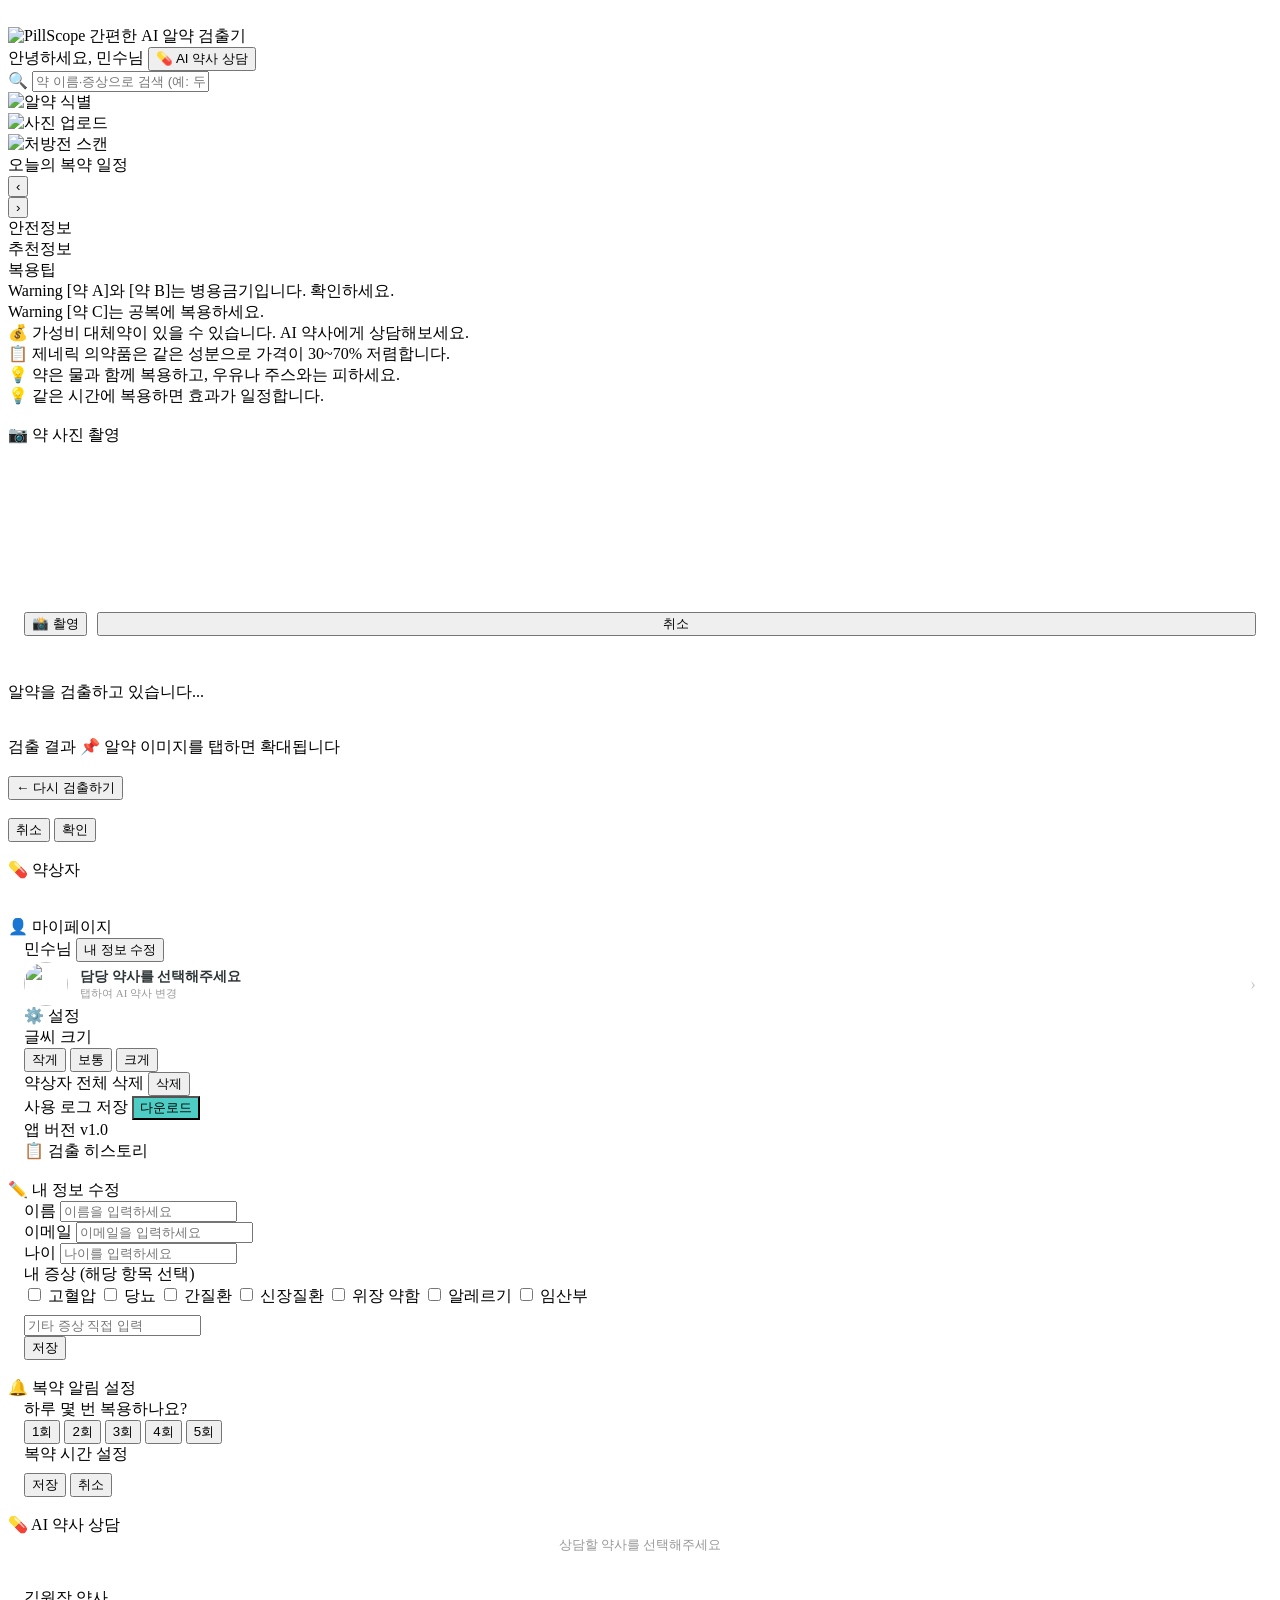
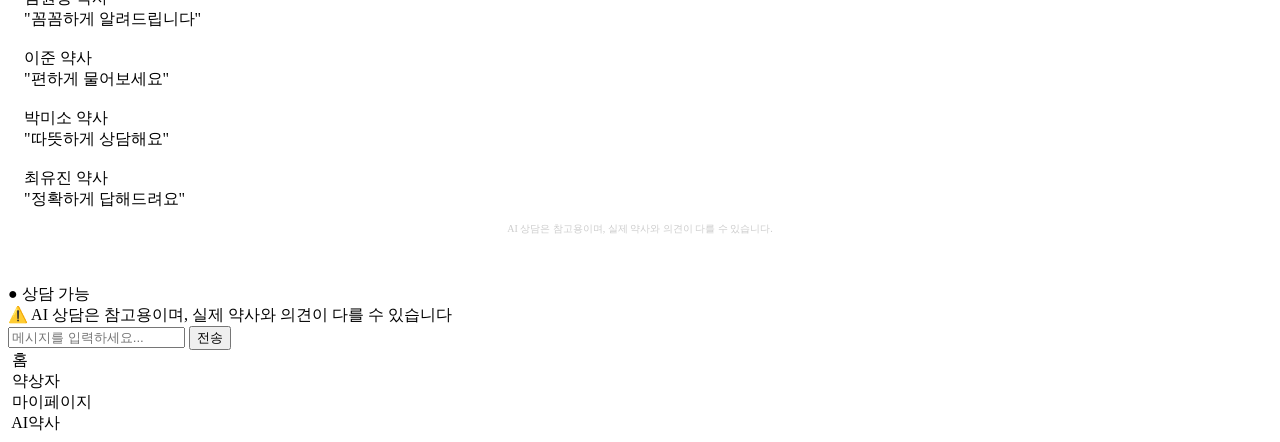
==== webapp_docker/static/index.html @ d3f4737d "feat: Day2 웹앱 대규모 업데이트 (AI약사 강화, 처방전 OCR, 병용금기, 홈 UI 개선) - AI약사: 채팅 기록 localStorage 저장, 약이름 클릭→DB 상세" ====
<!DOCTYPE html>
<html lang="ko">
<head>
    <meta charset="UTF-8">
    <meta name="viewport" content="width=device-width, initial-scale=1.0, maximum-scale=1.0, user-scalable=no">
    <title>PillScope</title>
    <link rel="stylesheet" href="/static/style.css">
</head>
<body>

<div id="phone-mockup">
    <div class="notch"></div>
    <div id="phone-frame">

        <!-- 뒤로가기 (항상 표시) -->
        <div id="back-btn-fixed" class="back-btn-fixed" onclick="goBack()" style="display:none;">
            ←
        </div>

        <!-- ===== 홈 ===== -->
        <div id="page-home" class="page active">
            <img src="/static/img/fake_top.jpg" class="status-bar" alt="">

            <div class="header-mint">
                <div class="header-row">
                    <img src="/static/img/logo_1.png" class="header-logo-full" alt="PillScope">
                    <span class="app-sub">간편한 AI 알약 검출기</span>
                </div>
            </div>

            <div class="content-main">
                <div class="greeting">
                    <span class="greeting-text">안녕하세요, 민수님</span>
                    <button class="ai-btn" onclick="openAiSelect()">💊 AI 약사 상담</button>
                </div>

                <div class="search-bar">
                    <span class="search-icon">🔍</span>
                    <input type="text" id="search-input" class="search-input" placeholder="약 이름·증상으로 검색 (예: 두통, 배아파)">
                </div>
                <div id="search-results"></div>

                <div class="main-buttons">
                    <div class="main-btn-left" onclick="openCamera()">
                        <img src="/static/img/camera_button.png" alt="알약 식별">
                    </div>
                    <div class="main-btn-right">
                        <div onclick="openUpload()">
                            <img src="/static/img/upload_button.png" alt="사진 업로드">
                        </div>
                        <div onclick="document.getElementById('ocr-input').click()">
                            <img src="/static/img/prescription_button.png" alt="처방전 스캔">
                        </div>
                    </div>
                </div>
                <input type="file" id="ocr-input" accept="image/*" style="display:none">
            </div>

            <div class="content-area">
                <div class="section-title">오늘의 복약 일정</div>
                <div class="schedule-wrapper">
                    <button class="schedule-nav left" onclick="scrollSchedule(-1)">‹</button>
                    <div id="home-schedule" class="schedule-slider"></div>
                    <button class="schedule-nav right" onclick="scrollSchedule(1)">›</button>
                </div>

                <div class="folder-tabs">
                    <div class="folder-tab active" onclick="switchFolder(0, this)">안전정보</div>
                    <div class="folder-tab" onclick="switchFolder(1, this)">추천정보</div>
                    <div class="folder-tab" onclick="switchFolder(2, this)">복용팁</div>
                </div>
                <div class="folder-content">
                    <div class="folder-panel active" id="folder-0">
                        <div class="warning-card">
                            <span class="warning-badge">Warning</span>
                            <span class="warning-text">[약 A]와 [약 B]는 병용금기입니다. 확인하세요.</span>
                        </div>
                        <div class="warning-card">
                            <span class="warning-badge">Warning</span>
                            <span class="warning-text">[약 C]는 공복에 복용하세요.</span>
                        </div>
                    </div>
                    <div class="folder-panel" id="folder-1">
                        <div class="info-card">
                            <span class="info-badge">💰</span>
                            <span class="info-text">가성비 대체약이 있을 수 있습니다. AI 약사에게 상담해보세요.</span>
                        </div>
                        <div class="info-card">
                            <span class="info-badge">📋</span>
                            <span class="info-text">제네릭 의약품은 같은 성분으로 가격이 30~70% 저렴합니다.</span>
                        </div>
                    </div>
                    <div class="folder-panel" id="folder-2">
                        <div class="info-card">
                            <span class="info-badge">💡</span>
                            <span class="info-text">약은 물과 함께 복용하고, 우유나 주스와는 피하세요.</span>
                        </div>
                        <div class="info-card">
                            <span class="info-badge">💡</span>
                            <span class="info-text">같은 시간에 복용하면 효과가 일정합니다.</span>
                        </div>
                    </div>
                </div>
            </div>

            <input type="file" id="camera-input" accept="image/*" capture="environment" style="display:none">
            <input type="file" id="upload-input" accept="image/*" style="display:none">
        </div>

        <!-- ===== 웹캠 촬영 ===== -->
        <div id="page-webcam" class="page">
            <img src="/static/img/fake_top.jpg" class="status-bar" alt="">
            <div class="page-header">📷 약 사진 촬영</div>
            <div class="webcam-container">
                <video id="webcam-video" autoplay playsinline></video>
                <canvas id="webcam-canvas" style="display:none;"></canvas>
            </div>
            <div style="display:flex;gap:10px;padding:12px 16px;">
                <button class="webcam-capture-btn" onclick="captureWebcam()">📸 촬영</button>
                <button class="btn-back" onclick="stopWebcam()" style="flex:1;margin:0;">취소</button>
            </div>
        </div>

        <!-- ===== 로딩 ===== -->
        <div id="page-loading" class="page">
            <img src="/static/img/fake_top.jpg" class="status-bar" alt="">
            <div class="loading-content">
                <div class="spinner"></div>
                <p class="loading-text">알약을 검출하고 있습니다...</p>
            </div>
        </div>

        <!-- ===== 결과 ===== -->
        <div id="page-result" class="page">
            <img src="/static/img/fake_top.jpg" class="status-bar" alt="">
            <div class="result-header">
                <span class="result-title">검출 결과</span>
                <span class="result-hint">📌 알약 이미지를 탭하면 확대됩니다</span>
            </div>
            <div class="result-content">
                <div id="result-image-section">
                    <img id="result-image" src="" alt="">
                </div>
                <div id="result-cards"></div>
                <div id="detect-image-section" style="display:none;">
                    <div class="section-title" style="margin-top:8px;">검출 이미지</div>
                    <img id="detect-image" src="" alt="검출 결과" style="width:100%;border-radius:12px;">
                </div>
            </div>
            <button class="btn-back" onclick="showPage('home')">← 다시 검출하기</button>
        </div>

        <!-- 이미지 확대 팝업 -->
        <div id="img-popup" class="img-popup" onclick="closePopup()">
            <img id="popup-img" src="" alt="">
        </div>

        <!-- 토스트 알림 -->
        <div id="toast" class="toast"></div>

        <!-- 확인 팝업 -->
        <div id="confirm-popup" class="confirm-popup">
            <div class="confirm-box">
                <div class="confirm-msg" id="confirm-msg"></div>
                <div class="confirm-btns">
                    <button class="confirm-btn-cancel" onclick="closeConfirm()">취소</button>
                    <button class="confirm-btn-ok" id="confirm-ok-btn">확인</button>
                </div>
            </div>
        </div>

        <!-- ===== 약상자 ===== -->
        <div id="page-pillbox" class="page">
            <img src="/static/img/fake_top.jpg" class="status-bar" alt="">
            <div class="page-header">💊 약상자</div>
            <div id="pillbox-content"></div>
        </div>

        <!-- ===== 약상자 상세 ===== -->
        <div id="page-pillbox-detail" class="page">
            <img src="/static/img/fake_top.jpg" class="status-bar" alt="">
            <div id="pillbox-detail-header"></div>
            <div id="pillbox-detail-content" style="padding:0 16px;"></div>
        </div>

        <!-- ===== 마이페이지 ===== -->
        <div id="page-mypage" class="page">
            <img src="/static/img/fake_top.jpg" class="status-bar" alt="">
            <div class="page-header">👤 마이페이지</div>

            <div style="padding:0 16px;">
                <!-- 내 정보 카드 -->
                <div class="mypage-card">
                    <div class="mypage-info-row">
                        <span id="mypage-name" class="mypage-name">민수님</span>
                        <button class="mypage-edit-btn" onclick="openEditProfile()">내 정보 수정</button>
                    </div>
                    <div id="mypage-email" class="mypage-sub"></div>
                    <div id="mypage-age" class="mypage-sub"></div>
                    <div id="mypage-symptoms" class="mypage-symptoms"></div>
                </div>

                <!-- 담당 약사 -->
                <div class="mypage-card" style="display:flex;align-items:center;gap:12px;cursor:pointer;" onclick="showPage('ai')">
                    <img id="mypage-pharmacist-img" src="/static/img/ai_default.png" style="width:44px;height:44px;border-radius:50%;object-fit:cover;">
                    <div style="flex:1;">
                        <div style="font-size:14px;font-weight:600;color:#2D3436;" id="mypage-pharmacist-name">담당 약사를 선택해주세요</div>
                        <div style="font-size:11px;color:#999;">탭하여 AI 약사 변경</div>
                    </div>
                    <span style="color:#CCC;font-size:18px;">›</span>
                </div>

                <!-- 설정 -->
                <div class="section-title">⚙️ 설정</div>
                <div class="mypage-card">
                    <div class="setting-row">
                        <span class="setting-label">글씨 크기</span>
                        <div class="font-btns">
                            <button class="font-btn" onclick="setFontSize('small')">작게</button>
                            <button class="font-btn active" onclick="setFontSize('normal')">보통</button>
                            <button class="font-btn" onclick="setFontSize('large')">크게</button>
                        </div>
                    </div>
                    <div class="setting-row">
                        <span class="setting-label">약상자 전체 삭제</span>
                        <button class="setting-delete-btn" onclick="clearAllPillBox()">삭제</button>
                    </div>
                    <div class="setting-row">
                        <span class="setting-label">사용 로그 저장</span>
                        <button class="setting-delete-btn" style="background:#4ECDC4;" onclick="exportLogs()">다운로드</button>
                    </div>
                    <div class="setting-row">
                        <span class="setting-label">앱 버전</span>
                        <span class="setting-value">v1.0</span>
                    </div>
                </div>

                <!-- 검출 히스토리 -->
                <div class="section-title">📋 검출 히스토리</div>
                <div id="history-content"></div>
            </div>
        </div>

        <!-- ===== 내 정보 수정 ===== -->
        <div id="page-edit-profile" class="page">
            <img src="/static/img/fake_top.jpg" class="status-bar" alt="">
            <div class="page-header">✏️ 내 정보 수정</div>
            <div style="padding:0 16px;">
                <div class="edit-field">
                    <label class="edit-label">이름</label>
                    <input type="text" id="edit-name" class="edit-input" placeholder="이름을 입력하세요">
                </div>
                <div class="edit-field">
                    <label class="edit-label">이메일</label>
                    <input type="email" id="edit-email" class="edit-input" placeholder="이메일을 입력하세요">
                </div>
                <div class="edit-field">
                    <label class="edit-label">나이</label>
                    <input type="number" id="edit-age" class="edit-input" placeholder="나이를 입력하세요">
                </div>
                <div class="edit-field">
                    <label class="edit-label">내 증상 (해당 항목 선택)</label>
                    <div class="symptom-checks">
                        <label class="symptom-check"><input type="checkbox" value="고혈압"> 고혈압</label>
                        <label class="symptom-check"><input type="checkbox" value="당뇨"> 당뇨</label>
                        <label class="symptom-check"><input type="checkbox" value="간질환"> 간질환</label>
                        <label class="symptom-check"><input type="checkbox" value="신장질환"> 신장질환</label>
                        <label class="symptom-check"><input type="checkbox" value="위장 약함"> 위장 약함</label>
                        <label class="symptom-check"><input type="checkbox" value="알레르기"> 알레르기</label>
                        <label class="symptom-check"><input type="checkbox" value="임산부"> 임산부</label>
                    </div>
                    <input type="text" id="edit-symptom-custom" class="edit-input" placeholder="기타 증상 직접 입력" style="margin-top:8px;">
                </div>
                <button class="btn-save-profile" onclick="saveProfile()">저장</button>
            </div>
        </div>

        <!-- ===== 복약 알림 설정 ===== -->
        <div id="page-alarm" class="page">
            <img src="/static/img/fake_top.jpg" class="status-bar" alt="">
            <div class="page-header">🔔 복약 알림 설정</div>
            <div style="padding:0 16px;">
                <div class="alarm-section">
                    <div class="alarm-label">하루 몇 번 복용하나요?</div>
                    <div class="alarm-times-btns" id="alarm-times-btns">
                        <button class="alarm-time-btn" onclick="setAlarmTimes(1)">1회</button>
                        <button class="alarm-time-btn" onclick="setAlarmTimes(2)">2회</button>
                        <button class="alarm-time-btn active" onclick="setAlarmTimes(3)">3회</button>
                        <button class="alarm-time-btn" onclick="setAlarmTimes(4)">4회</button>
                        <button class="alarm-time-btn" onclick="setAlarmTimes(5)">5회</button>
                    </div>
                </div>

                <div class="alarm-section">
                    <div class="alarm-label">복약 시간 설정</div>
                    <div id="alarm-time-inputs"></div>
                </div>

                <div class="alarm-actions">
                    <button class="btn-save-profile" onclick="saveAlarm()">저장</button>
                    <button class="btn-back" onclick="goBack()" style="margin-top:8px;">취소</button>
                </div>
            </div>
        </div>

        <!-- ===== AI약사 선택 ===== -->
        <div id="page-ai" class="page">
            <img src="/static/img/fake_top.jpg" class="status-bar" alt="">
            <div class="page-header">💊 AI 약사 상담</div>
            <div style="padding:0 16px;">
                <div style="text-align:center;color:#999;font-size:13px;margin-bottom:16px;">상담할 약사를 선택해주세요</div>
                <div class="pharmacist-grid">
                    <div class="pharmacist-card" onclick="selectPharmacist('kim')">
                        <img src="/static/img/kim_won_jang.png" class="pharmacist-img" alt="">
                        <div class="pharmacist-name">김원장 약사</div>
                        <div class="pharmacist-desc">"꼼꼼하게 알려드립니다"</div>
                    </div>
                    <div class="pharmacist-card" onclick="selectPharmacist('lee')">
                        <img src="/static/img/lee_jun.png" class="pharmacist-img" alt="">
                        <div class="pharmacist-name">이준 약사</div>
                        <div class="pharmacist-desc">"편하게 물어보세요"</div>
                    </div>
                    <div class="pharmacist-card" onclick="selectPharmacist('park')">
                        <img src="/static/img/park_miso.png" class="pharmacist-img" alt="">
                        <div class="pharmacist-name">박미소 약사</div>
                        <div class="pharmacist-desc">"따뜻하게 상담해요"</div>
                    </div>
                    <div class="pharmacist-card" onclick="selectPharmacist('choi')">
                        <img src="/static/img/choi_yujin.png" class="pharmacist-img" alt="">
                        <div class="pharmacist-name">최유진 약사</div>
                        <div class="pharmacist-desc">"정확하게 답해드려요"</div>
                    </div>
                </div>
                <div style="text-align:center;padding:12px;color:#CCC;font-size:10px;">AI 상담은 참고용이며, 실제 약사와 의견이 다를 수 있습니다.</div>
            </div>
        </div>

        <!-- ===== AI약사 채팅 ===== -->
        <div id="page-ai-chat" class="page">
            <img src="/static/img/fake_top.jpg" class="status-bar" alt="">
            <div class="chat-header">
                <img id="chat-pharmacist-img" src="" class="chat-pharmacist-thumb" alt="">
                <div>
                    <div id="chat-pharmacist-name" class="chat-pharmacist-name"></div>
                    <div class="chat-online">● 상담 가능</div>
                </div>
            </div>
            <div class="chat-disclaimer">⚠️ AI 상담은 참고용이며, 실제 약사와 의견이 다를 수 있습니다</div>
            <div id="chat-messages" class="chat-messages"></div>
            <div class="chat-input-area">
                <input type="text" id="chat-input" class="chat-input" placeholder="메시지를 입력하세요..." onkeypress="if(event.key==='Enter')sendChat()">
                <button class="chat-send-btn" onclick="sendChat()">전송</button>
            </div>
        </div>

        <!-- ===== 하단 탭바 ===== -->
        <div class="tab-bar">
            <div class="tab-item active" onclick="showPage('home')" data-page="home">
                <img src="/static/img/home.png" class="tab-icon" alt="">
                <span class="tab-label">홈</span>
            </div>
            <div class="tab-item" onclick="showPage('pillbox')" data-page="pillbox">
                <img src="/static/img/pill_box.png" class="tab-icon" alt="">
                <span class="tab-label">약상자</span>
            </div>
            <div class="tab-item" onclick="showPage('mypage')" data-page="mypage">
                <img src="/static/img/my_page.png" class="tab-icon" alt="">
                <span class="tab-label">마이페이지</span>
            </div>
            <div class="tab-item" onclick="openAiTab()" data-page="ai">
                <img id="tab-ai-icon" src="/static/img/ai_default.png" class="tab-icon tab-ai-icon" alt="">
                <span class="tab-label">AI약사</span>
            </div>
        </div>

    </div>
</div>

<script src="/static/app.js"></script>
</body>
</html>
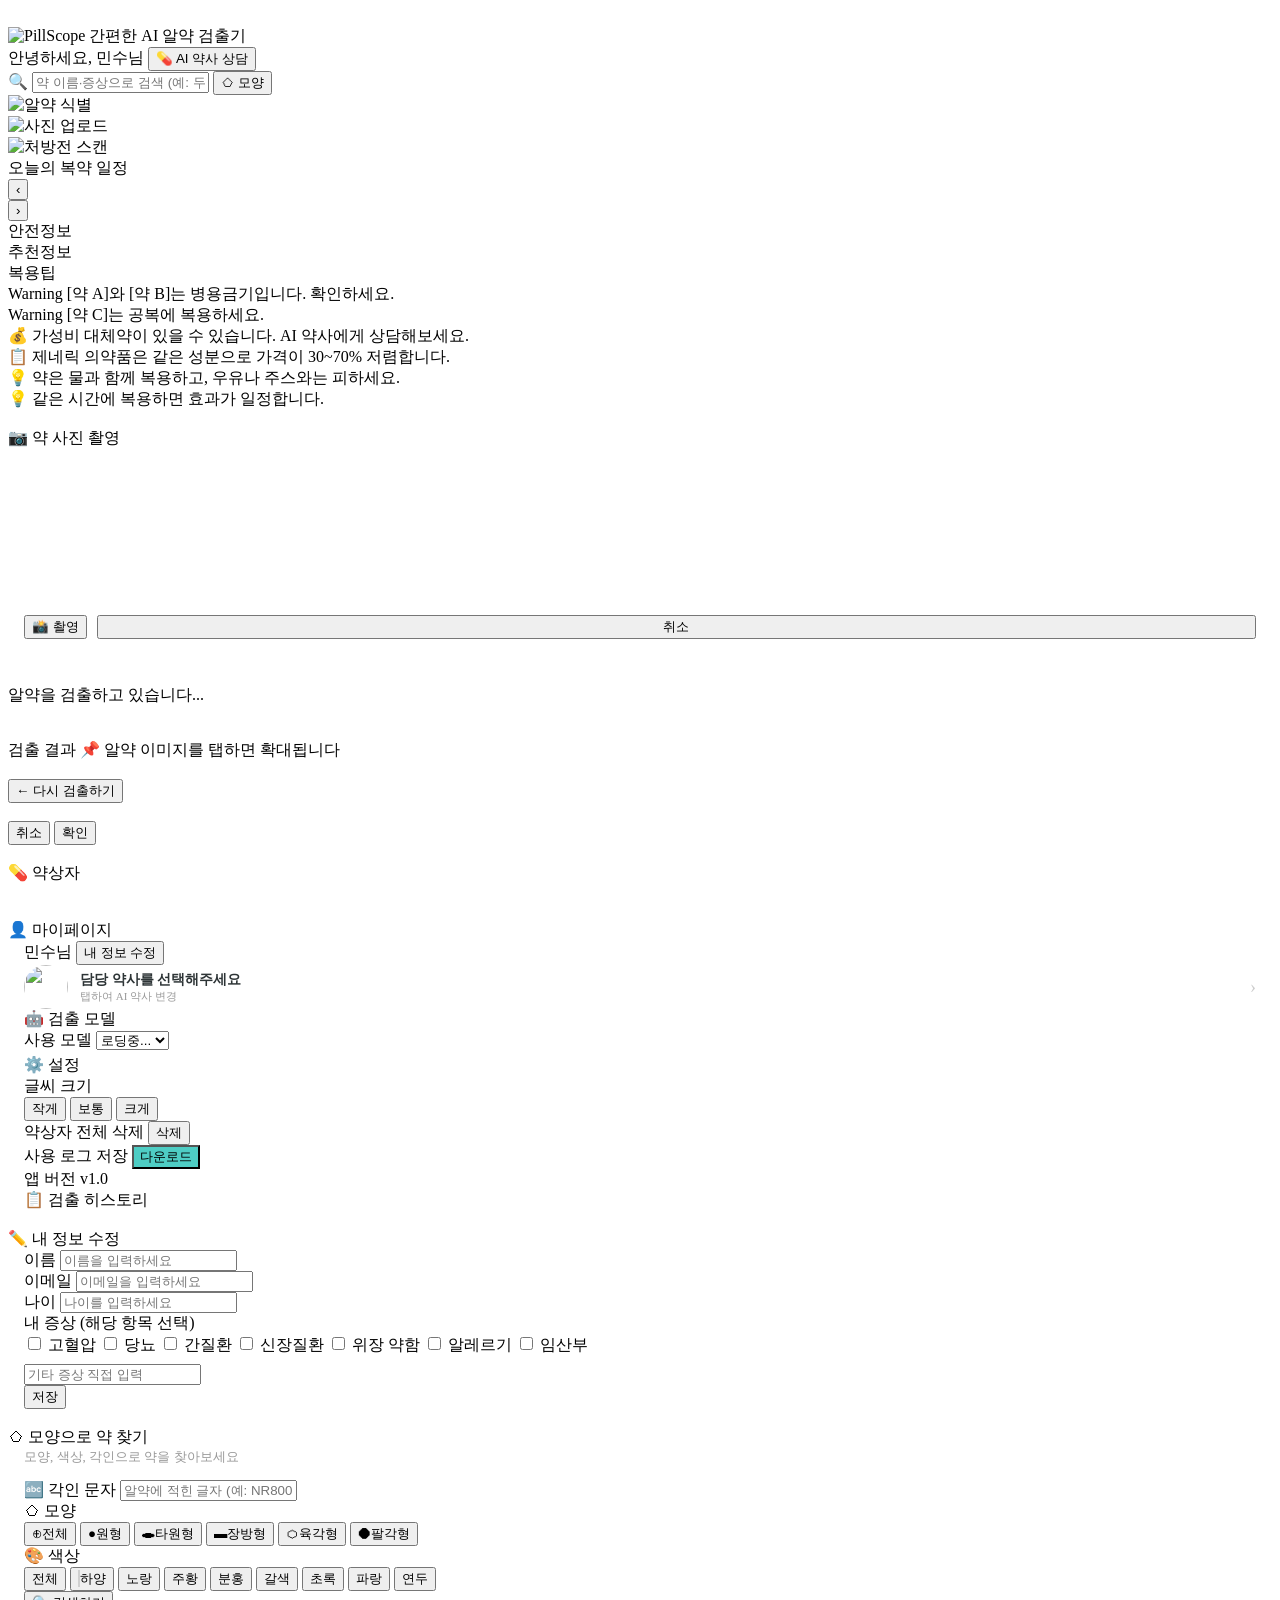
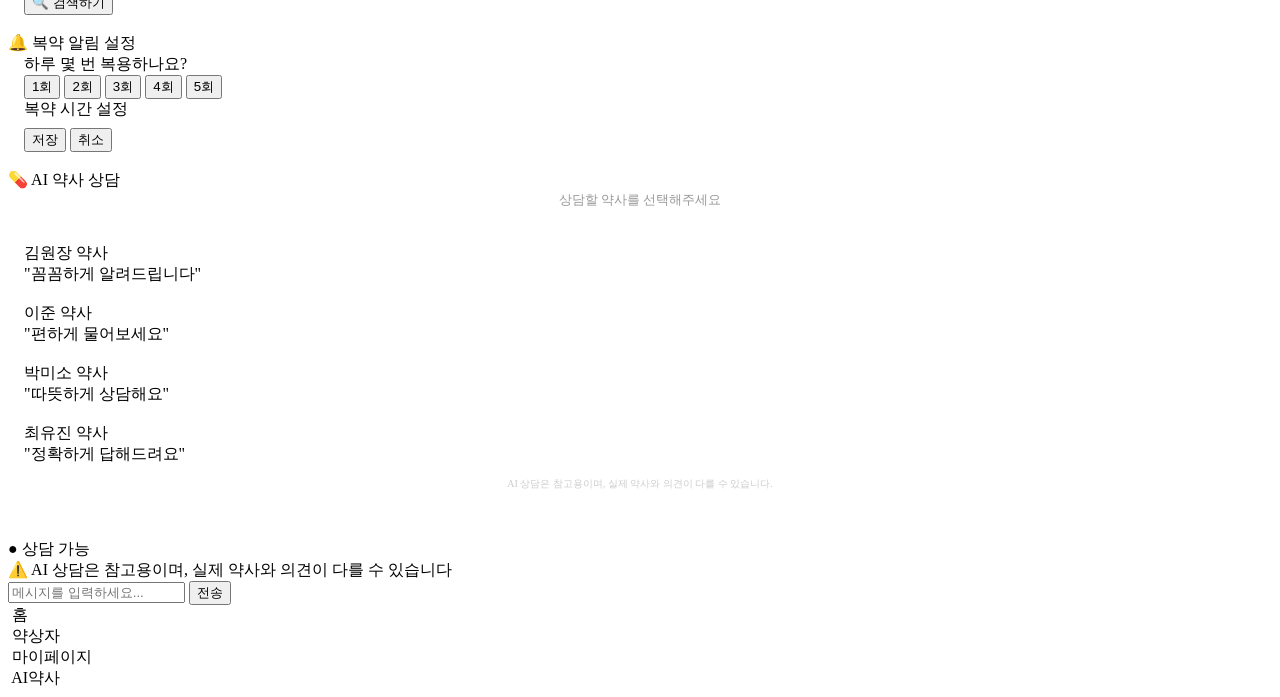
==== commit 576225ef: "feat: 모양으로 약 찾기 기능 추가 - 홈 검색바 옆에 '⬠ 모양' 버튼 추가 - 모양(원형/타원형/장방형/육각형/팔각형) + 색상 + 각인 필터 검색 - 3열 그리드 모양 카" ====
--- a/webapp_docker/static/index.html
+++ b/webapp_docker/static/index.html
@@ -37,6 +37,7 @@
                 <div class="search-bar">
                     <span class="search-icon">🔍</span>
                     <input type="text" id="search-input" class="search-input" placeholder="약 이름·증상으로 검색 (예: 두통, 배아파)">
+                    <button class="shape-search-btn" onclick="showPage('shape-search')">⬠ 모양</button>
                 </div>
                 <div id="search-results"></div>
 
@@ -208,6 +209,18 @@
                         <div style="font-size:11px;color:#999;">탭하여 AI 약사 변경</div>
                     </div>
                     <span style="color:#CCC;font-size:18px;">›</span>
+                </div>
+
+                <!-- 검출 모델 -->
+                <div class="section-title">🤖 검출 모델</div>
+                <div class="mypage-card">
+                    <div class="setting-row">
+                        <span class="setting-label">사용 모델</span>
+                        <select id="model-select" class="model-select" onchange="switchModel()">
+                            <option>로딩중...</option>
+                        </select>
+                    </div>
+                    <div id="model-status" style="font-size:12px;color:#999;margin-top:4px;"></div>
                 </div>
 
                 <!-- 설정 -->
@@ -275,6 +288,51 @@
             </div>
         </div>
 
+        <!-- ===== 모양으로 약 찾기 ===== -->
+        <div id="page-shape-search" class="page">
+            <img src="/static/img/fake_top.jpg" class="status-bar" alt="">
+            <div class="page-header">⬠ 모양으로 약 찾기</div>
+            <div style="padding:0 16px;">
+                <p style="color:#999;font-size:13px;margin:0 0 14px;">모양, 색상, 각인으로 약을 찾아보세요</p>
+
+                <div class="shape-section">
+                    <label class="shape-label">🔤 각인 문자</label>
+                    <input type="text" id="shape-print-input" class="shape-text-input" placeholder="알약에 적힌 글자 (예: NR800, Airtal)">
+                </div>
+
+                <div class="shape-section">
+                    <label class="shape-label">⬠ 모양</label>
+                    <div class="shape-chips" id="shape-chips">
+                        <button class="shape-chip active" data-value="전체"><span class="shape-icon">⊕</span>전체</button>
+                        <button class="shape-chip" data-value="원형"><span class="shape-icon">●</span>원형</button>
+                        <button class="shape-chip" data-value="타원형"><span class="shape-icon">⬬</span>타원형</button>
+                        <button class="shape-chip" data-value="장방형"><span class="shape-icon">▬</span>장방형</button>
+                        <button class="shape-chip" data-value="육각형"><span class="shape-icon">⬡</span>육각형</button>
+                        <button class="shape-chip" data-value="팔각형"><span class="shape-icon">⯃</span>팔각형</button>
+                    </div>
+                </div>
+
+                <div class="shape-section">
+                    <label class="shape-label">🎨 색상</label>
+                    <div class="color-chips" id="color-chips">
+                        <button class="color-chip active" data-value="전체"><span class="color-dot" style="background:conic-gradient(#FF6B6B,#FFD43B,#51CF66,#339AF0,#CC5DE8,#FF6B6B);"></span>전체</button>
+                        <button class="color-chip" data-value="하양"><span class="color-dot" style="background:#F5F5F5;border:1px solid #D0D0D0;"></span>하양</button>
+                        <button class="color-chip" data-value="노랑"><span class="color-dot" style="background:#FFD43B;"></span>노랑</button>
+                        <button class="color-chip" data-value="주황"><span class="color-dot" style="background:#FF922B;"></span>주황</button>
+                        <button class="color-chip" data-value="분홍"><span class="color-dot" style="background:#F06595;"></span>분홍</button>
+                        <button class="color-chip" data-value="갈색"><span class="color-dot" style="background:#8B6914;"></span>갈색</button>
+                        <button class="color-chip" data-value="초록"><span class="color-dot" style="background:#51CF66;"></span>초록</button>
+                        <button class="color-chip" data-value="파랑"><span class="color-dot" style="background:#339AF0;"></span>파랑</button>
+                        <button class="color-chip" data-value="연두"><span class="color-dot" style="background:#A9E34B;"></span>연두</button>
+                    </div>
+                </div>
+
+                <button class="shape-search-go" onclick="filterByShape()">🔍 검색하기</button>
+
+                <div id="shape-search-results"></div>
+            </div>
+        </div>
+
         <!-- ===== 복약 알림 설정 ===== -->
         <div id="page-alarm" class="page">
             <img src="/static/img/fake_top.jpg" class="status-bar" alt="">
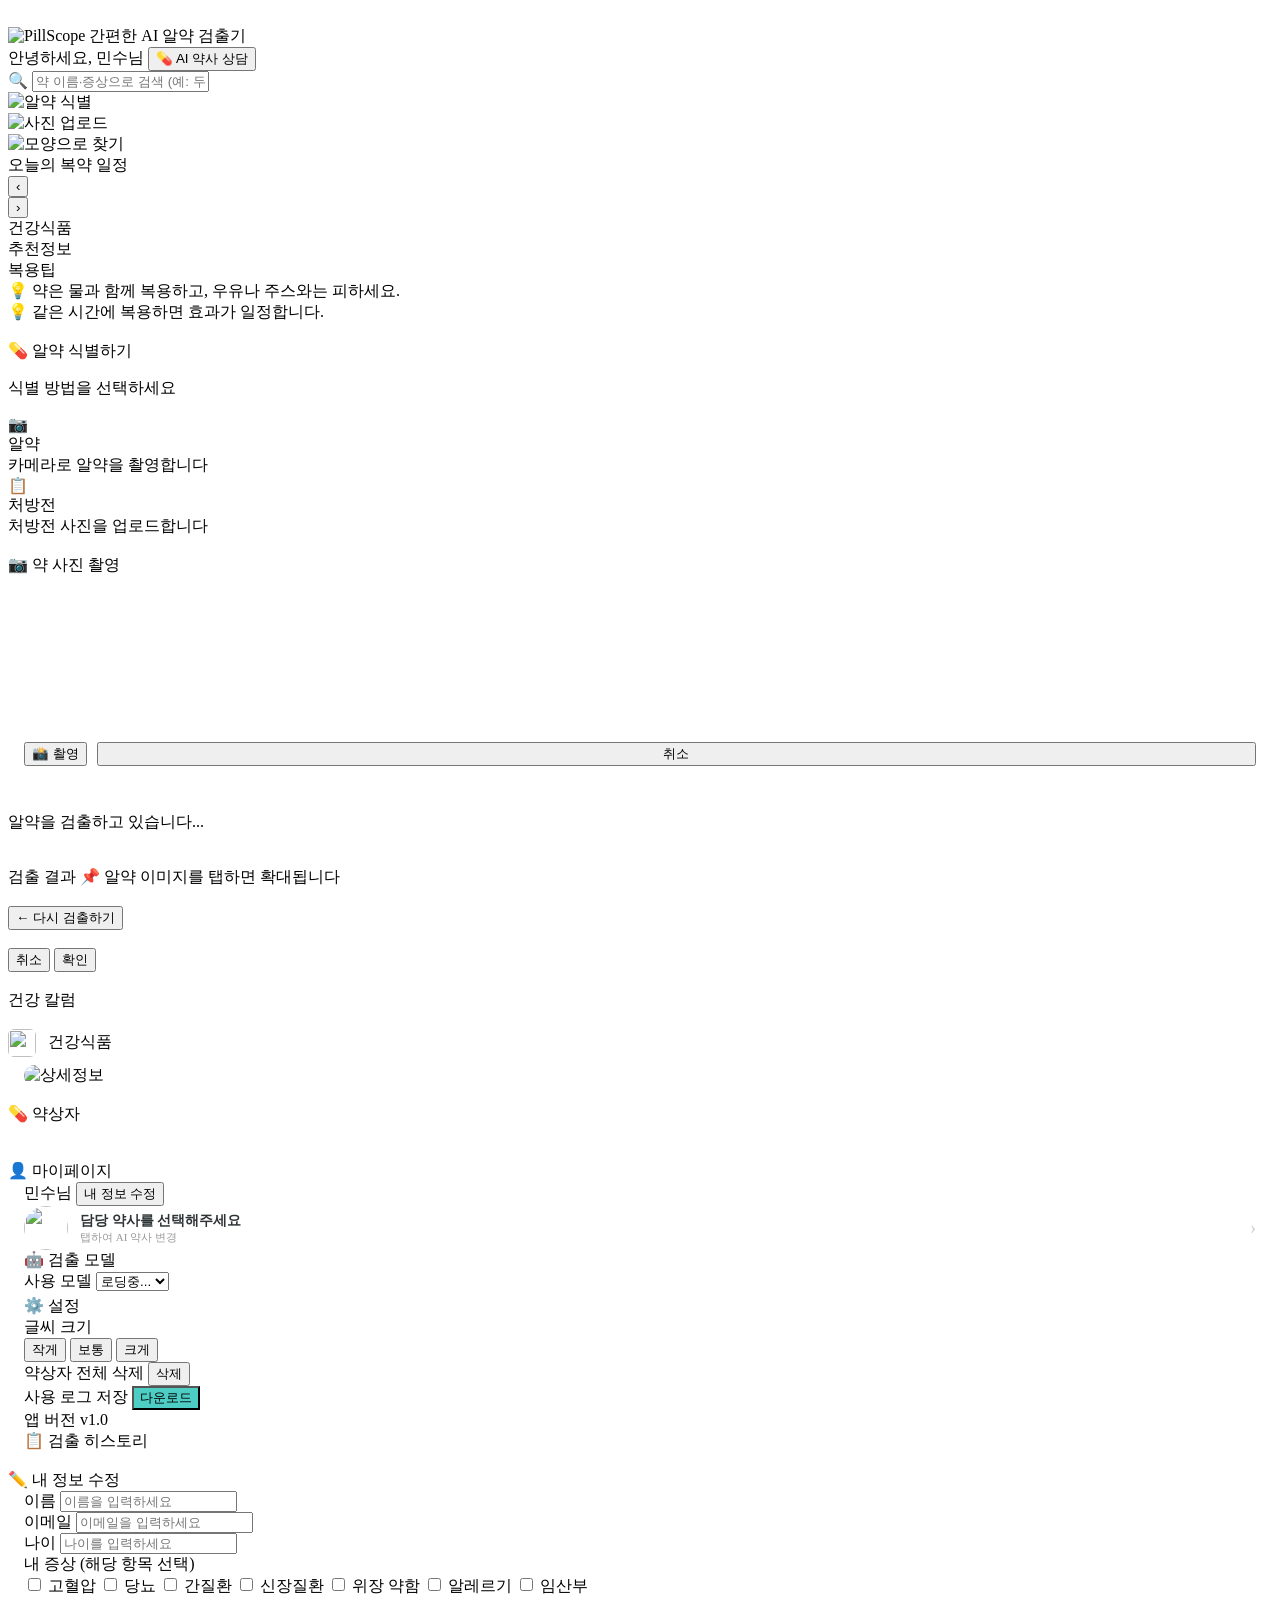
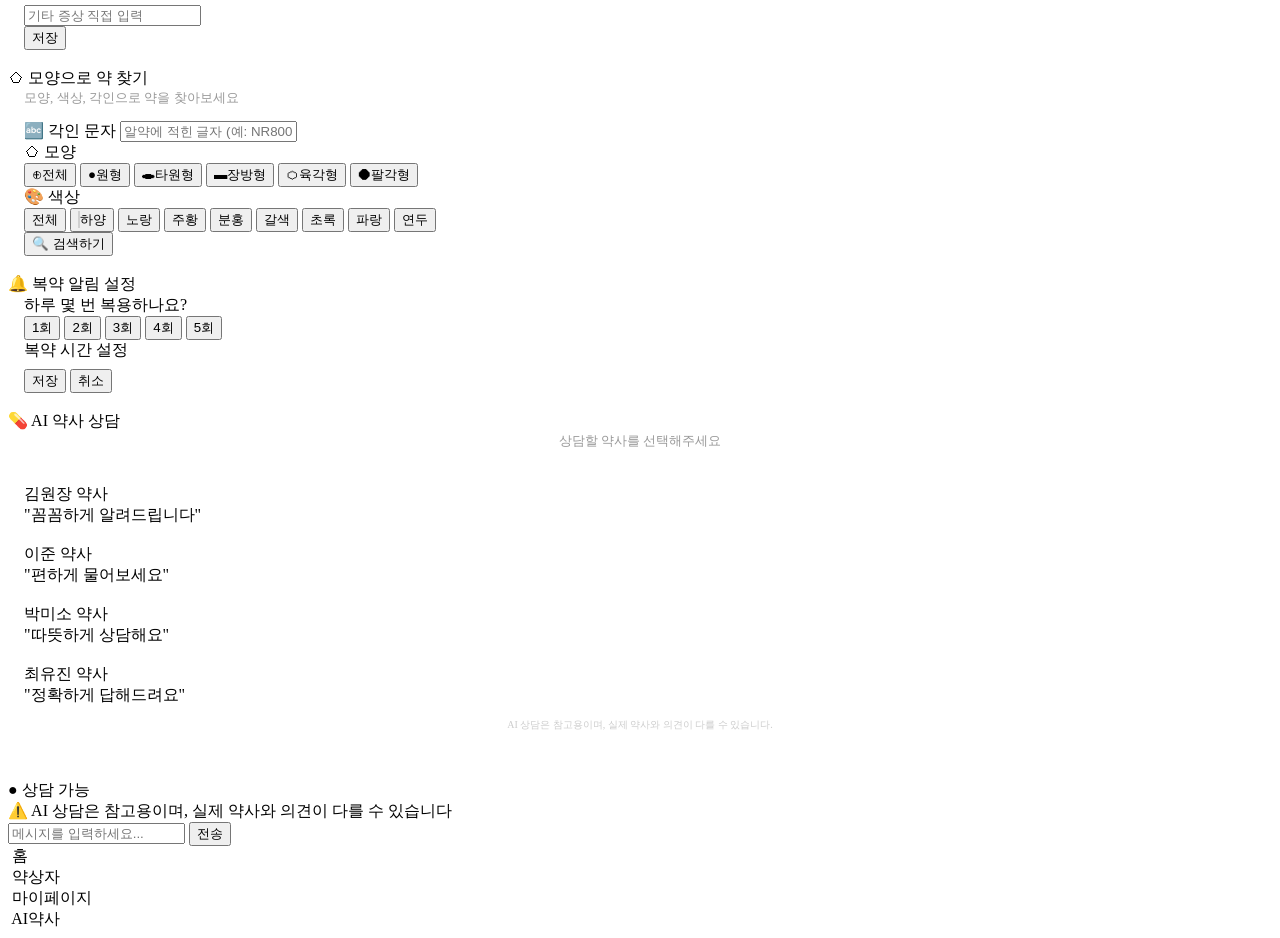
==== commit aeb111a4: "feat: 건강식품 탭, 추천정보, 칼럼 페이지, AI약사 건기식 추천 추가 - 홈: 알약 식별 → 선택 페이지(알약/처방전), 처방전 버튼 → 모양으로 찾기 - 검색바 모양 버튼" ====
--- a/webapp_docker/static/index.html
+++ b/webapp_docker/static/index.html
@@ -37,20 +37,19 @@
                 <div class="search-bar">
                     <span class="search-icon">🔍</span>
                     <input type="text" id="search-input" class="search-input" placeholder="약 이름·증상으로 검색 (예: 두통, 배아파)">
-                    <button class="shape-search-btn" onclick="showPage('shape-search')">⬠ 모양</button>
                 </div>
                 <div id="search-results"></div>
 
                 <div class="main-buttons">
-                    <div class="main-btn-left" onclick="openCamera()">
+                    <div class="main-btn-left" onclick="showPage('identify-select')">
                         <img src="/static/img/camera_button.png" alt="알약 식별">
                     </div>
                     <div class="main-btn-right">
                         <div onclick="openUpload()">
                             <img src="/static/img/upload_button.png" alt="사진 업로드">
                         </div>
-                        <div onclick="document.getElementById('ocr-input').click()">
-                            <img src="/static/img/prescription_button.png" alt="처방전 스캔">
+                        <div onclick="showPage('shape-search')">
+                            <img src="/static/img/prescription_button.png" alt="모양으로 찾기">
                         </div>
                     </div>
                 </div>
@@ -66,30 +65,16 @@
                 </div>
 
                 <div class="folder-tabs">
-                    <div class="folder-tab active" onclick="switchFolder(0, this)">안전정보</div>
+                    <div class="folder-tab active" onclick="switchFolder(0, this)">건강식품</div>
                     <div class="folder-tab" onclick="switchFolder(1, this)">추천정보</div>
                     <div class="folder-tab" onclick="switchFolder(2, this)">복용팁</div>
                 </div>
                 <div class="folder-content">
                     <div class="folder-panel active" id="folder-0">
-                        <div class="warning-card">
-                            <span class="warning-badge">Warning</span>
-                            <span class="warning-text">[약 A]와 [약 B]는 병용금기입니다. 확인하세요.</span>
-                        </div>
-                        <div class="warning-card">
-                            <span class="warning-badge">Warning</span>
-                            <span class="warning-text">[약 C]는 공복에 복용하세요.</span>
-                        </div>
+                        <div id="supplement-grid" class="supplement-grid"></div>
                     </div>
                     <div class="folder-panel" id="folder-1">
-                        <div class="info-card">
-                            <span class="info-badge">💰</span>
-                            <span class="info-text">가성비 대체약이 있을 수 있습니다. AI 약사에게 상담해보세요.</span>
-                        </div>
-                        <div class="info-card">
-                            <span class="info-badge">📋</span>
-                            <span class="info-text">제네릭 의약품은 같은 성분으로 가격이 30~70% 저렴합니다.</span>
-                        </div>
+                        <div id="recommend-cards"></div>
                     </div>
                     <div class="folder-panel" id="folder-2">
                         <div class="info-card">
@@ -108,6 +93,27 @@
             <input type="file" id="upload-input" accept="image/*" style="display:none">
         </div>
 
+        <!-- ===== 식별 선택 ===== -->
+        <div id="page-identify-select" class="page">
+            <img src="/static/img/fake_top.jpg" class="status-bar" alt="">
+            <div class="page-header">💊 알약 식별하기</div>
+            <div class="identify-select-content">
+                <p class="identify-desc">식별 방법을 선택하세요</p>
+                <div class="identify-options">
+                    <div class="identify-option" onclick="openCamera()">
+                        <div class="identify-icon">📷</div>
+                        <div class="identify-label">알약</div>
+                        <div class="identify-sub">카메라로 알약을 촬영합니다</div>
+                    </div>
+                    <div class="identify-option" onclick="document.getElementById('ocr-input').click()">
+                        <div class="identify-icon">📋</div>
+                        <div class="identify-label">처방전</div>
+                        <div class="identify-sub">처방전 사진을 업로드합니다</div>
+                    </div>
+                </div>
+            </div>
+        </div>
+
         <!-- ===== 웹캠 촬영 ===== -->
         <div id="page-webcam" class="page">
             <img src="/static/img/fake_top.jpg" class="status-bar" alt="">
@@ -167,6 +173,26 @@
                     <button class="confirm-btn-cancel" onclick="closeConfirm()">취소</button>
                     <button class="confirm-btn-ok" id="confirm-ok-btn">확인</button>
                 </div>
+            </div>
+        </div>
+
+        <!-- ===== 추천 칼럼 ===== -->
+        <div id="page-article" class="page">
+            <img src="/static/img/fake_top.jpg" class="status-bar" alt="">
+            <div class="page-header" id="article-header">건강 칼럼</div>
+            <div class="article-content" id="article-content"></div>
+        </div>
+
+        <!-- ===== 건강식품 상세 ===== -->
+        <div id="page-supplement-detail" class="page">
+            <img src="/static/img/fake_top.jpg" class="status-bar" alt="">
+            <div class="page-header">
+                <img id="sup-detail-thumb" src="" style="width:28px;height:28px;border-radius:6px;vertical-align:middle;margin-right:8px;">
+                <span id="sup-detail-name">건강식품</span>
+                <span id="sup-detail-tag" style="font-size:11px;color:#4ECDC4;margin-left:8px;"></span>
+            </div>
+            <div style="padding:0 16px;overflow-y:auto;">
+                <img src="/static/img/supplement_detail.png" style="width:100%;border-radius:12px;margin-top:8px;" alt="상세정보">
             </div>
         </div>
 
